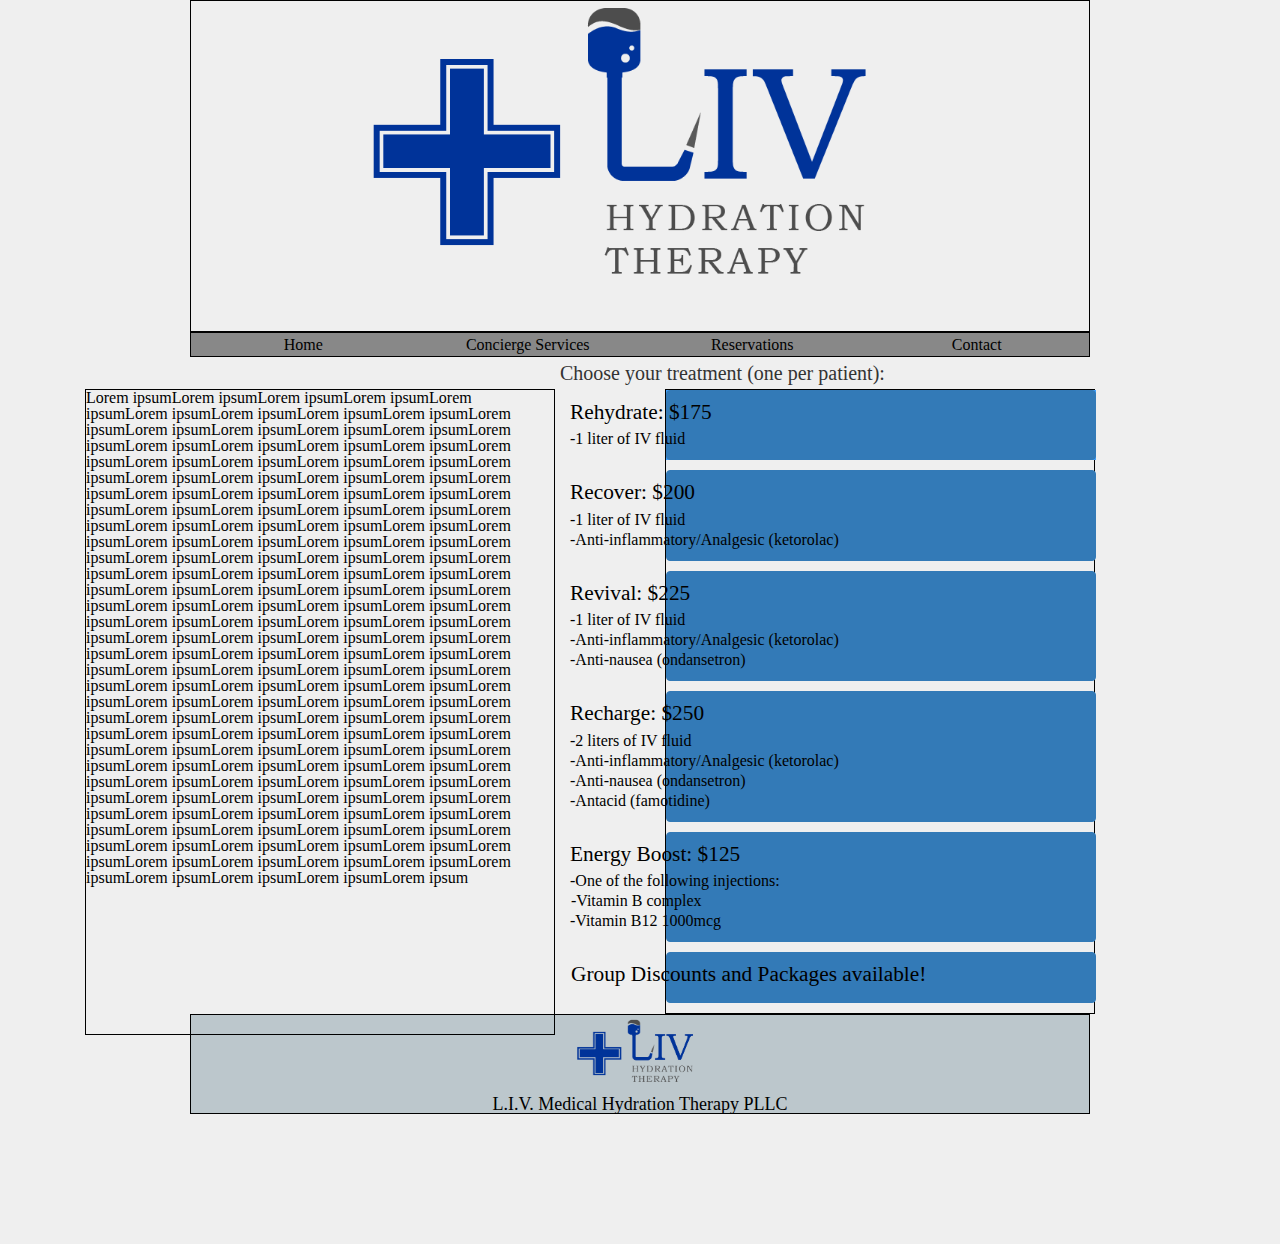
==== ConciergeServices.html @ ba4320a1 "Updated Concierge Services page" ====
<!DOCTYPE html>
<html>
	<head>
		<title>Concierge Services</title>
		<script src="https://ajax.googleapis.com/ajax/libs/jquery/1.11.1/jquery.min.js"></script>
		<link rel="stylesheet" type="text/css" href="http://maxcdn.bootstrapcdn.com/bootstrap/3.2.0/css/bootstrap.min.css"/>
		<link href="styles/desktop.css" type="text/css" rel="stylesheet" />
		<script src="http://maxcdn.bootstrapcdn.com/bootstrap/3.2.0/js/bootstrap.min.js"></script>
		<script src="http://js/bootstrap.min.js"></script>
		<style>
			body{
				background-color: rgb(239, 239, 239);
				line-height: 1;
				font-size: 16px;
			}

			h6{
				position: relative;
				left:560px;
				font-family: Copperplate, "Copperplate Gothic Light", fantasy;
				font-size: 15pt;
				margin-top: 5px;
				margin-bottom: 5px;
			}
		</style>
	</head>
	<body>
		<div id="banner" style="width: 900px; height:332px;">
				<a href="index.html">
				<img src="images/liv-logo.png" width="852px" height="511px"/>
				</a>
		</div>
		<nav>
			<ul>
				<li><a href="index.html">Home</a></li>
				<li><a href="ConciergeServices.html">Concierge Services</a></li>
				<li><a href="Reservations.html">Reservations</a></li>
				<li><a href="Contact.html">Contact</a></li>
			</ul>
		</nav>
		<h6>Choose your treatment (one per patient):</h6>
		<section id="ConciergeServices">
		<p>Lorem ipsumLorem ipsumLorem ipsumLorem ipsumLorem ipsumLorem ipsumLorem ipsumLorem ipsumLorem ipsumLorem ipsumLorem ipsumLorem ipsumLorem ipsumLorem ipsumLorem ipsumLorem ipsumLorem ipsumLorem ipsumLorem ipsumLorem ipsumLorem ipsumLorem ipsumLorem ipsumLorem ipsumLorem ipsumLorem ipsumLorem ipsumLorem ipsumLorem ipsumLorem ipsumLorem ipsumLorem ipsumLorem ipsumLorem ipsumLorem ipsumLorem ipsumLorem ipsumLorem ipsumLorem ipsumLorem ipsumLorem ipsumLorem ipsumLorem ipsumLorem ipsumLorem ipsumLorem ipsumLorem ipsumLorem ipsumLorem ipsumLorem ipsumLorem ipsumLorem ipsumLorem ipsumLorem ipsumLorem ipsumLorem ipsumLorem ipsumLorem ipsumLorem ipsumLorem ipsumLorem ipsumLorem ipsumLorem ipsumLorem ipsumLorem ipsumLorem ipsumLorem ipsumLorem ipsumLorem ipsumLorem ipsumLorem ipsumLorem ipsumLorem ipsumLorem ipsumLorem ipsumLorem ipsumLorem ipsumLorem ipsumLorem ipsumLorem ipsumLorem ipsumLorem ipsumLorem ipsumLorem ipsumLorem ipsumLorem ipsumLorem ipsumLorem ipsumLorem ipsumLorem ipsumLorem ipsumLorem ipsumLorem ipsumLorem ipsumLorem ipsumLorem ipsumLorem ipsumLorem ipsumLorem ipsumLorem ipsumLorem ipsumLorem ipsumLorem ipsumLorem ipsumLorem ipsumLorem ipsumLorem ipsumLorem ipsumLorem ipsumLorem ipsumLorem ipsumLorem ipsumLorem ipsumLorem ipsumLorem ipsumLorem ipsumLorem ipsumLorem ipsumLorem ipsumLorem ipsumLorem ipsumLorem ipsumLorem ipsumLorem ipsumLorem ipsumLorem ipsumLorem ipsumLorem ipsumLorem ipsumLorem ipsumLorem ipsumLorem ipsumLorem ipsumLorem ipsumLorem ipsumLorem ipsumLorem ipsumLorem ipsumLorem ipsumLorem ipsumLorem ipsumLorem ipsumLorem ipsumLorem ipsumLorem ipsumLorem ipsumLorem ipsumLorem ipsumLorem ipsumLorem ipsumLorem ipsumLorem ipsumLorem ipsumLorem ipsum</p>
		</section>
		<section id="container">
			<div class="list-group" style= "margin-bottom: 10px; background-color:rgb(63, 160, 255);">
				<a href="Reservations.html" class="list-group-item active">
					<h4 class="list-group-item-heading" style="color: black; ">Rehydrate: $175</h4>
					<p class="list-group-item-text" style="color: black;">-1 liter of IV fluid</p>
				</a>
			</div>
			<div class="list-group" style= "margin-bottom: 10px">
				<a href="Reservations.html" class="list-group-item active">
					<h4 class="list-group-item-heading" style="color: black;">Recover: $200</h4>
					<p class="list-group-item-text" style="color: black;">-1 liter of IV fluid</p>
					<p class="list-group-item-text" style="color: black;">-Anti-inflammatory/Analgesic (ketorolac)</p>
				</a>
			</div>
			<div class="list-group" style= "margin-bottom: 10px;">
				<a href="Reservations.html" class="list-group-item active">
					<h4 class="list-group-item-heading" style="color: black;">Revival: $225</h4>
					<p class="list-group-item-text" style="color: black;">-1 liter of IV fluid</p>
					<p class="list-group-item-text" style="color: black;">-Anti-inflammatory/Analgesic (ketorolac)</p>
					<p class="list-group-item-text" style="color: black;">-Anti-nausea (ondansetron)</p>
				</a>
			</div>
			<div class="list-group" style= "margin-bottom: 10px;">
				<a href="Reservations.html" class="list-group-item active">
					<h4 class="list-group-item-heading" style="color: black;">Recharge: $250</h4>
					<p class="list-group-item-text" style="color: black;">-2 liters of IV fluid</p>
					<p class="list-group-item-text" style="color: black;">-Anti-inflammatory/Analgesic (ketorolac)</p>
					<p class="list-group-item-text" style="color: black;">-Anti-nausea (ondansetron)</p>
					<p class="list-group-item-text"style="color: black;">-Antacid (famotidine)</p>
				</a>
			</div>
			<div class="list-group" style= "margin-bottom: 10px;">
				<a href="Reservations.html" class="list-group-item active">
					<h4 class="list-group-item-heading" style="color: black;">Energy Boost: $125</h4>
					<p class="list-group-item-text" style="color: black;">-One of the following injections:</p>
					<p class="list-group-item-text" style="color: black; position:relative; left:-224px;">-Vitamin B complex</p>
					<p class="list-group-item-text"style="color: black; position:relative; left:0 px;">-Vitamin B12 1000mcg</p>
				</a>
			</div>
			<div class="list-group" style= " margin-bottom: 10px;">
				<a href="Reservations.html" class="list-group-item active">
					<h4 class="list-group-item-heading" style="color: black; position:relative; left:-224px;">Group Discounts and Packages available!</h4>
				</a>
			</div>
		</section>
		<div id="footer">
			<section><h4> L.I.V. Medical Hydration Therapy PLLC</h4></section>
			<img src="images/liv-logo.png" width="200px" height="119.95px"/>
		</div>
	</body>




</html>
---- styles/desktop.css ----
body{
				background-color: rgb(239, 239, 239);
			}
			#banner{ 
				width:900px;
				height:280px;
				border:solid 1px #000;
				margin: 0 auto;
				text-align: center;
				vertical-align: top;
				padding-bottom: 50px;
				padding-top: auto;
				background-image: url('http://upload.wikimedia.org/wikipedia/commons/6/69/Blank_Map_of_Long_Island.svg');
				background-repeat: no-repeat;
			}

			#banner img{
				margin-top: -100px;
				z-index: 1;
			}
			nav{
				position: relative;
				z-index: 1;
				margin:0 auto;
				border:solid 1px #000;
				background-color: #888;
				width: 900px;
				height:25px;

			}
			nav ul {
			    list-style-type: none;
			    margin: 0;
			    padding: 0;
			    width:100%;
			}

			nav li {
				margin-left:auto;
			    display: inline;
			    float:left;
			    width: 25%;
			    color: #000;
			}

			nav a:link {
			    display: block;
			    padding: 4px;
    			padding-right: 10px;
				color:#000;
   			    text-align: center;
   			    text-decoration: none;  
			}

			nav a:visited{
			 background-color: rgb(0, 29, 141); 
   			 color: #000;
   			 text-decoration: underline;
			}

			nav a:hover{
   			 background-color: rgb(0, 29, 141); 
   			 color: #fff;
   			}

   			nav a:active{
   			 background-color: rgb(0, 29, 141); 
   			 color: #fff;
   			}


	

			#footer{
				width:900px;
				height:100px;
				border:solid 1px #000;
				text-align: center;
				margin: 0 auto;
				color: #fff;
				background-color: rgb(188,199,204);
			}

			#footer h4{
				margin-top: 80px;
				color: black;
				font-family: Copperplate, "Copperplate Gothic Light", fantasy;
			}
			#footer img{
				position: relative;
				top:-130px;
			}
			
			#Contact{
				width: 900px;
				border:solid 1px #000;
				margin: 0 auto;
				background-color: rgb(63, 160, 255);
				color: #fff;
				padding-top: 0px;
				margin-top: 10px;
			}

			#Contact h3{
				margin-top: 0px;
				text-decoration: underline;
			}

			#Contact a:link, a:visited{
				color: black;
				text-decoration: underline;
			}

			h3, p, li , h4{
				font-family: Copperplate, "Copperplate Gothic Light", fantasy;
				color: #000;
			}
			#sectionWrap{
				width:900px;
				margin:0 auto;
			}

			#homeContent{
				margin-top: 10px;
				width:650px;
				height:400px;
				background-color: rgb(63, 160, 255);
				float:left;
			}
			#sideBar{
				margin-top: 10px;
				width:250px;
				height:400px;
				background-color: rgb(239, 239, 239);;
				float:left;

			}
			.clear{
				clear:both;
			}
			
			#container{
				width: 900px;
				margin: 0 auto;
				border:solid 1px #000;
			}

			#homeContent { 
				background-color: #428bca;
			}

			#Contact{
				background-color: #428bca;
			}

			.list-group-item-heading{
				font-family: Copperplate, "Copperplate Gothic Light", fantasy;
				font-size:16pt;
			}

			.list-group-item-text{
				font-family: Copperplate, "Copperplate Gothic Light", fantasy;
				font-size:12pt;

			}

			nav a:link, a:visited {
				padding: 4px;
				padding-bottom: 4px;
			}

			#Reservations{
				width: 900px;
				height:400px;
				border:solid 1px #000;
				margin: 0 auto;
				background-color: #428bca;
				padding-top: 0px;
				margin-top: 10px;
			}

			h3, p, li , h4, .list-group-item-text, .list-group-item-heading, #footer h4 {
				font-family: ‘Palatino Linotype’, ‘Book Antiqua’, Palatino, serif;
				color: black
			}

			.list-group-item.active:hover{
				background-color: #888;
			}

			.list-group{
				width: 430px;
				position:relative; 
				left:0px;
				right:0;
			}

			#container{
				width: 430px;
				position: relative;
				left:240px;
			}

			#ConciergeServices{
				border:solid 1px #000; 
				width: 470px;
				height:646px;
				margin-left: 85px;
				margin-top: 0px;
				float: left;
			}

			.list-group-item-heading, .list-group-item-text{
				position: relative;
				left: -225px;
				padding: 0
			}
			.list-group-item-text{
				font-size: 12pt;
			}

			p.list-group-item-text{
				height: 20px;
				width: 600px;
			}

			h4.list-group-item-heading{
				width: 600px;
			}
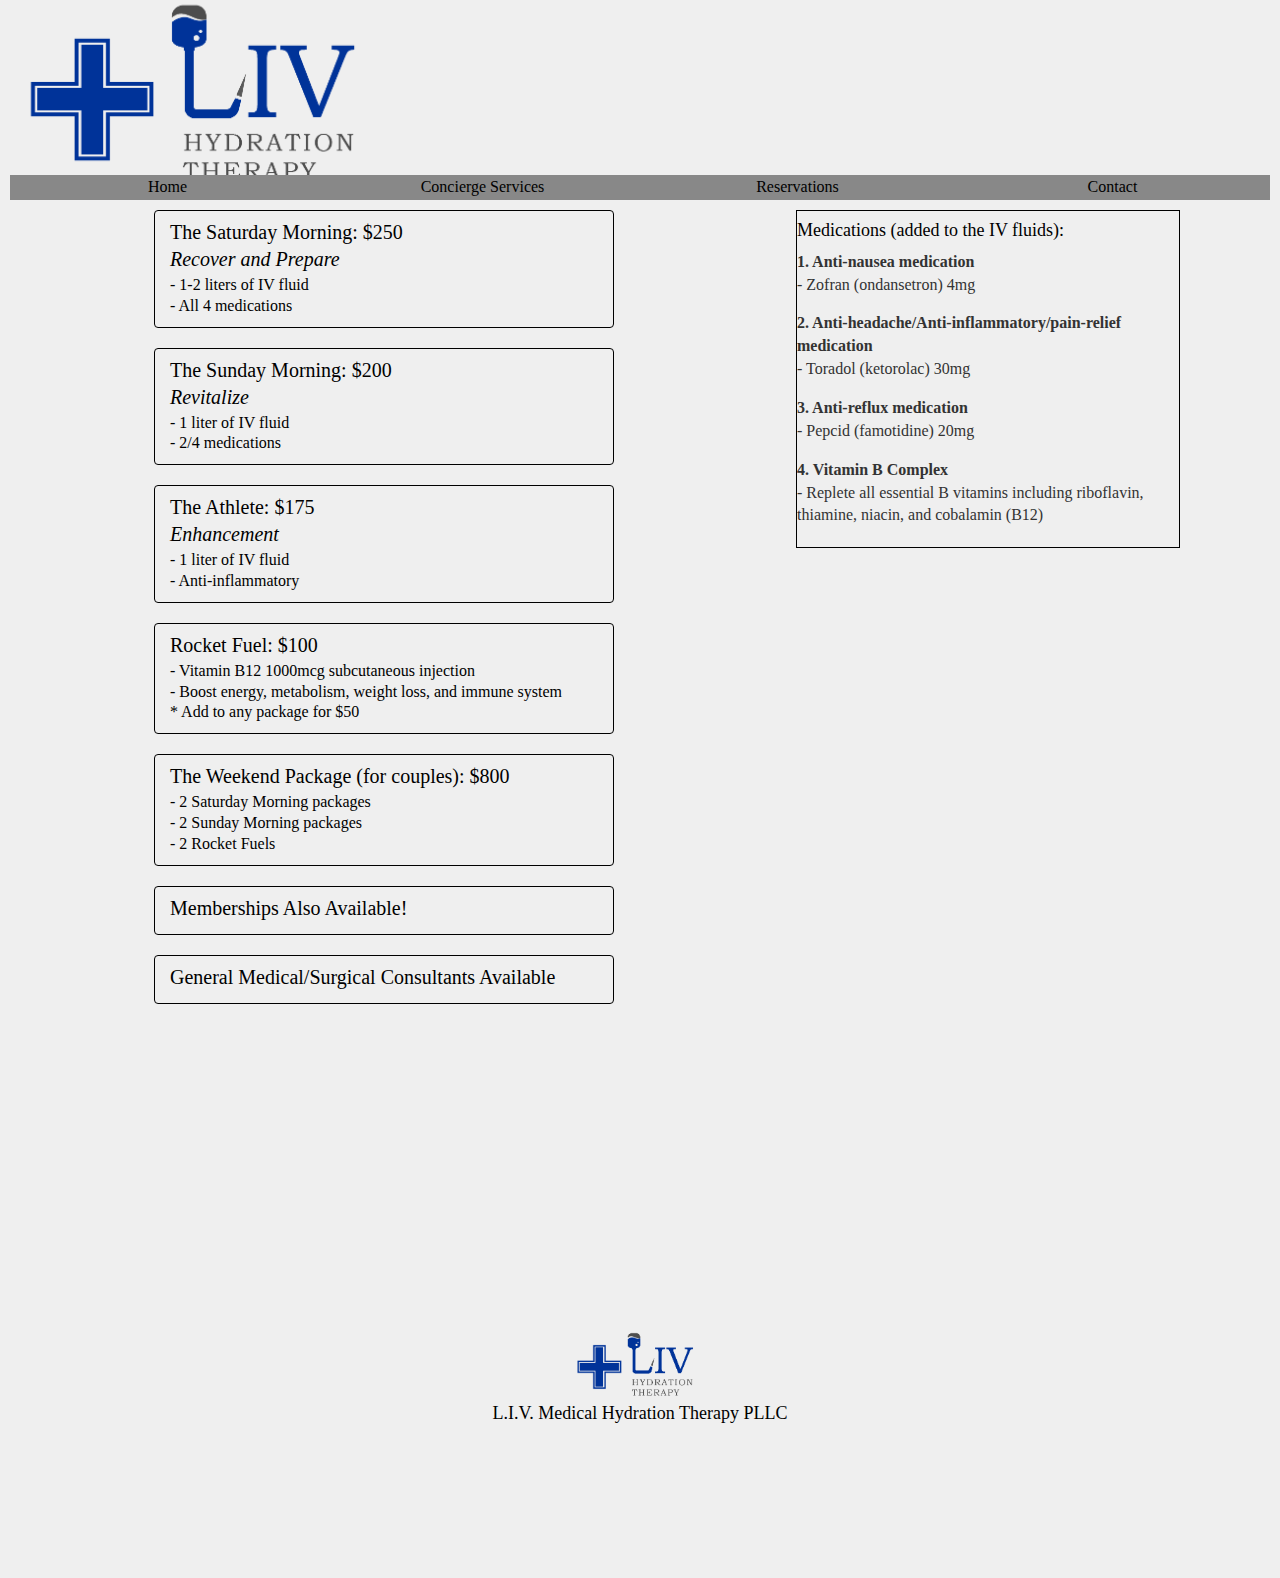
==== commit 6ed191bc: "Made site responsive to tablet, mobile, and desktop and added WordPress files" ====
--- a/ConciergeServices.html
+++ b/ConciergeServices.html
@@ -4,9 +4,21 @@
 		<title>Concierge Services</title>
 		<script src="https://ajax.googleapis.com/ajax/libs/jquery/1.11.1/jquery.min.js"></script>
 		<link rel="stylesheet" type="text/css" href="http://maxcdn.bootstrapcdn.com/bootstrap/3.2.0/css/bootstrap.min.css"/>
-		<link href="styles/desktop.css" type="text/css" rel="stylesheet" />
-		<script src="http://maxcdn.bootstrapcdn.com/bootstrap/3.2.0/js/bootstrap.min.js"></script>
-		<script src="http://js/bootstrap.min.js"></script>
+		<!-- Media query for narrow browser width -->
+		<link rel="stylesheet" media="only screen and (max-width: 480px)" href="styles/mobile.css" />
+
+		<!-- Media query for smartphones -->
+		<link rel="stylesheet" media="only screen and (max-device-width: 568px)" href="styles/mobile.css" />
+
+
+		<!-- Media query for medium browser width -->
+		<link rel="stylesheet" media="only screen and (min-width: 481px) and (max-width: 960px)" href="styles/tablet.css" />
+
+		<!-- Media query for tablets -->
+		<link rel="stylesheet" media="only screen and (min-device-width : 768px) and (max-device-width : 1024px)" href="styles/tablet.css" />
+
+		<!-- Media query for full browser width -->
+		<link rel="stylesheet" media="only screen and (min-width: 961px)" href="styles/desktop.css" />
 		<style>
 			body{
 				background-color: rgb(239, 239, 239);
@@ -16,18 +28,33 @@
 
 			h6{
 				position: relative;
-				left:560px;
+				right:-180px;
 				font-family: Copperplate, "Copperplate Gothic Light", fantasy;
 				font-size: 15pt;
 				margin-top: 5px;
 				margin-bottom: 5px;
+				margin-right: -100px;
+			}
+			#footer h4{
+				margin-left: auto;
+				margin-right: auto;
+			}
+			#footer img{
+				position: relative;
+				z-index: -1px;
+				top: -125px;
+			}
+
+			#banner{
+				height:200px;
+				
 			}
 		</style>
 	</head>
 	<body>
-		<div id="banner" style="width: 900px; height:332px;">
+		<div id="banner">
 				<a href="index.html">
-				<img src="images/liv-logo.png" width="852px" height="511px"/>
+				<img src="images/liv-logo.png" width="560px" height="335px;"/>
 				</a>
 		</div>
 		<nav>
@@ -38,55 +65,77 @@
 				<li><a href="Contact.html">Contact</a></li>
 			</ul>
 		</nav>
-		<h6>Choose your treatment (one per patient):</h6>
 		<section id="ConciergeServices">
-		<p>Lorem ipsumLorem ipsumLorem ipsumLorem ipsumLorem ipsumLorem ipsumLorem ipsumLorem ipsumLorem ipsumLorem ipsumLorem ipsumLorem ipsumLorem ipsumLorem ipsumLorem ipsumLorem ipsumLorem ipsumLorem ipsumLorem ipsumLorem ipsumLorem ipsumLorem ipsumLorem ipsumLorem ipsumLorem ipsumLorem ipsumLorem ipsumLorem ipsumLorem ipsumLorem ipsumLorem ipsumLorem ipsumLorem ipsumLorem ipsumLorem ipsumLorem ipsumLorem ipsumLorem ipsumLorem ipsumLorem ipsumLorem ipsumLorem ipsumLorem ipsumLorem ipsumLorem ipsumLorem ipsumLorem ipsumLorem ipsumLorem ipsumLorem ipsumLorem ipsumLorem ipsumLorem ipsumLorem ipsumLorem ipsumLorem ipsumLorem ipsumLorem ipsumLorem ipsumLorem ipsumLorem ipsumLorem ipsumLorem ipsumLorem ipsumLorem ipsumLorem ipsumLorem ipsumLorem ipsumLorem ipsumLorem ipsumLorem ipsumLorem ipsumLorem ipsumLorem ipsumLorem ipsumLorem ipsumLorem ipsumLorem ipsumLorem ipsumLorem ipsumLorem ipsumLorem ipsumLorem ipsumLorem ipsumLorem ipsumLorem ipsumLorem ipsumLorem ipsumLorem ipsumLorem ipsumLorem ipsumLorem ipsumLorem ipsumLorem ipsumLorem ipsumLorem ipsumLorem ipsumLorem ipsumLorem ipsumLorem ipsumLorem ipsumLorem ipsumLorem ipsumLorem ipsumLorem ipsumLorem ipsumLorem ipsumLorem ipsumLorem ipsumLorem ipsumLorem ipsumLorem ipsumLorem ipsumLorem ipsumLorem ipsumLorem ipsumLorem ipsumLorem ipsumLorem ipsumLorem ipsumLorem ipsumLorem ipsumLorem ipsumLorem ipsumLorem ipsumLorem ipsumLorem ipsumLorem ipsumLorem ipsumLorem ipsumLorem ipsumLorem ipsumLorem ipsumLorem ipsumLorem ipsumLorem ipsumLorem ipsumLorem ipsumLorem ipsumLorem ipsumLorem ipsumLorem ipsumLorem ipsumLorem ipsumLorem ipsumLorem ipsumLorem ipsumLorem ipsumLorem ipsumLorem ipsumLorem ipsumLorem ipsumLorem ipsumLorem ipsum</p>
+		<h4>Medications (added to the IV fluids):</h4>
+		<dl>
+			<dt>1. Anti-nausea medication</dt>
+				<dd>  - Zofran (ondansetron) 4mg </dd>
+			<br>
+			<dt>2. Anti-headache/Anti-inflammatory/pain-relief medication</dt>
+				<dd>  - Toradol (ketorolac) 30mg </dd>
+			<br>
+			<dt>3. Anti-reflux medication</dt>
+				<dd> - Pepcid (famotidine) 20mg</dd>
+			<br>
+			<dt>4. Vitamin B Complex</dt>
+				<dd>  - Replete all essential B vitamins including riboflavin, thiamine, niacin, and cobalamin (B12)</dd>
+			
+		</dl>
 		</section>
 		<section id="container">
-			<div class="list-group" style= "margin-bottom: 10px; background-color:rgb(63, 160, 255);">
+			<div class="list-group">
 				<a href="Reservations.html" class="list-group-item active">
-					<h4 class="list-group-item-heading" style="color: black; ">Rehydrate: $175</h4>
-					<p class="list-group-item-text" style="color: black;">-1 liter of IV fluid</p>
+					<!-- THIS IS A BUTTON FEATURE --><!-- <button type="button">Select</button> -->
+					<h4 class="list-group-item-heading" style="color: black; ">The Saturday Morning: $250 </h4>
+					<h6 class="list-group-item-heading" style="color: black; ">Recover and Prepare</h6>
+					<p class="list-group-item-text" style="color: black;">- 1-2 liters of IV fluid</p>
+					<p class="list-group-item-text" style="color: black;">- All 4 medications</p>
 				</a>
 			</div>
-			<div class="list-group" style= "margin-bottom: 10px">
+			<div class="list-group">
 				<a href="Reservations.html" class="list-group-item active">
-					<h4 class="list-group-item-heading" style="color: black;">Recover: $200</h4>
-					<p class="list-group-item-text" style="color: black;">-1 liter of IV fluid</p>
-					<p class="list-group-item-text" style="color: black;">-Anti-inflammatory/Analgesic (ketorolac)</p>
+					<h4 class="list-group-item-heading" style="color: black;">The Sunday Morning: $200</h4>
+					<h6 class="list-group-item-heading" style="color: black; ">Revitalize</h6>
+					<p class="list-group-item-text" style="color: black;">- 1 liter of IV fluid</p>
+					<p class="list-group-item-text" style="color: black;">- 2/4 medications </p>
 				</a>
 			</div>
-			<div class="list-group" style= "margin-bottom: 10px;">
+			<div class="list-group">
 				<a href="Reservations.html" class="list-group-item active">
-					<h4 class="list-group-item-heading" style="color: black;">Revival: $225</h4>
-					<p class="list-group-item-text" style="color: black;">-1 liter of IV fluid</p>
-					<p class="list-group-item-text" style="color: black;">-Anti-inflammatory/Analgesic (ketorolac)</p>
-					<p class="list-group-item-text" style="color: black;">-Anti-nausea (ondansetron)</p>
+					<h4 class="list-group-item-heading" style="color: black;">The Athlete: $175</h4>
+					<h6 class="list-group-item-heading" style="color: black; ">Enhancement</h6>
+					<p class="list-group-item-text" style="color: black;">- 1 liter of IV fluid</p>
+					<p class="list-group-item-text" style="color: black;">- Anti-inflammatory</p>
 				</a>
 			</div>
-			<div class="list-group" style= "margin-bottom: 10px;">
+			<div class="list-group">
 				<a href="Reservations.html" class="list-group-item active">
-					<h4 class="list-group-item-heading" style="color: black;">Recharge: $250</h4>
-					<p class="list-group-item-text" style="color: black;">-2 liters of IV fluid</p>
-					<p class="list-group-item-text" style="color: black;">-Anti-inflammatory/Analgesic (ketorolac)</p>
-					<p class="list-group-item-text" style="color: black;">-Anti-nausea (ondansetron)</p>
-					<p class="list-group-item-text"style="color: black;">-Antacid (famotidine)</p>
+					<h4 class="list-group-item-heading" style="color: black;">Rocket Fuel: $100</h4>
+					<p class="list-group-item-text" style="color: black; width:800px">- Vitamin B12 1000mcg subcutaneous injection</p>
+					<p class="list-group-item-text" style="color: black;">- Boost energy, metabolism, weight loss, and immune system</p>
+					<p class="list-group-item-text" style="color: black;">* Add to any package for $50</p>
 				</a>
 			</div>
-			<div class="list-group" style= "margin-bottom: 10px;">
+			<div class="list-group" style= >
 				<a href="Reservations.html" class="list-group-item active">
-					<h4 class="list-group-item-heading" style="color: black;">Energy Boost: $125</h4>
-					<p class="list-group-item-text" style="color: black;">-One of the following injections:</p>
-					<p class="list-group-item-text" style="color: black; position:relative; left:-224px;">-Vitamin B complex</p>
-					<p class="list-group-item-text"style="color: black; position:relative; left:0 px;">-Vitamin B12 1000mcg</p>
+					<h4 class="list-group-item-heading" style="color: black;">The Weekend Package (for couples): $800</h4>
+					<p class="list-group-item-text" style="color: black;">- 2 Saturday Morning packages</p>
+					<p class="list-group-item-text" style="color: black; position:relative; left:0px;">- 2 Sunday Morning packages</p>
+					<p class="list-group-item-text"style="color: black; position:relative; left:0 px;">- 2 Rocket Fuels</p>
 				</a>
 			</div>
-			<div class="list-group" style= " margin-bottom: 10px;">
+			<div class="list-group" >
 				<a href="Reservations.html" class="list-group-item active">
-					<h4 class="list-group-item-heading" style="color: black; position:relative; left:-224px;">Group Discounts and Packages available!</h4>
+					<h4 class="list-group-item-heading" style="color: black; position:relative; left:0px;">Memberships Also Available!</h4>
+				</a>
+			</div>
+			<div class="list-group" ">
+				<a href="Reservations.html" class="list-group-item active">
+					<h4 class="list-group-item-heading" style="color: black; position:relative; left:0px;">General Medical/Surgical Consultants Available</h4>
 				</a>
 			</div>
 		</section>
+		
 		<div id="footer">
 			<section><h4> L.I.V. Medical Hydration Therapy PLLC</h4></section>
 			<img src="images/liv-logo.png" width="200px" height="119.95px"/>
--- a/styles/mobile.css
+++ b/styles/mobile.css
@@ -0,0 +1,439 @@
+body{
+				background-color: rgb(239, 239, 239);
+			}
+			#banner{ 
+				width:900px;
+				height:280px;
+				margin: 0 auto;
+				text-align: center;
+				vertical-align: top;
+				padding-bottom: 50px;
+				padding-top: auto;
+				background-image: url('http://upload.wikimedia.org/wikipedia/commons/6/69/Blank_Map_of_Long_Island.svg');
+				background-repeat: no-repeat;
+			}
+
+			#banner img{
+				margin-top: -100px;
+				z-index: 1;
+			}
+			nav{
+				position: relative;
+				z-index: 1;
+				margin:0 auto;
+				/*background-color: #888;*/
+				width: 900px;
+				height:25px;
+
+			}
+			nav ul {
+			    list-style-type: none;
+			    margin: 0;
+			    padding: 0;
+			    width:100%;
+			}
+
+			nav li {
+				margin-left:auto;
+			    display: inline;
+			    float:left;
+			    width: 25%;
+			    color: #000;
+			}
+
+			nav a:link {
+			    display: block;
+			    padding: 4px;
+    			padding-right: 10px;
+				color:#000;
+   			    text-align: center;
+   			    text-decoration: none;  
+			}
+
+			nav a:visited{
+			 background-color: rgb(0, 29, 141); 
+   			 color: #000;
+   			 text-decoration: underline;
+			}
+
+			nav a:hover{
+   			 background-color: rgb(0, 29, 141); 
+   			 color: #fff;
+   			}
+
+   			nav a:active{
+   			 background-color: rgb(0, 29, 141); 
+   			 color: #fff;
+   			}
+
+
+	
+
+			#footer{
+				width:900px;
+				height:100px;
+				border:solid 1px #fff;
+				text-align: center;
+				margin: 0 auto;
+				color: #fff;
+				background-color: rgb(188,199,204);
+			}
+
+			#footer h4{
+				margin-top: 80px;
+				color: black;
+				font-family: Copperplate, "Copperplate Gothic Light", fantasy;
+			}
+			#footer img{
+				position: relative;
+				top:-130px;
+			}
+			
+			#Contact{
+				width: 900px;
+				border:solid 1px #000;
+				margin: 0 auto;
+				background-color: rgb(63, 160, 255);
+				color: #fff;
+				padding-top: 0px;
+				margin-top: 10px;
+			}
+
+			#Contact h3{
+				margin-top: 0px;
+				text-decoration: underline;
+			}
+
+			#Contact a:link, a:visited{
+				color: black;
+				text-decoration: underline;
+			}
+
+			h3, p, li , h4{
+				font-family: Copperplate, "Copperplate Gothic Light", fantasy;
+				color: #000;
+			}
+			#sectionWrap{
+				width:900px;
+				margin:0 auto;
+			}
+
+			#homeContent{
+				margin-top: -10px;
+				width:650px;
+				height:400px;
+				background-color: rgb(63, 160, 255);
+				float:left;
+			}
+			#sideBar{
+				margin-top: 10px;
+				width:250px;
+				height:400px;
+				background-color: rgb(239, 239, 239);;
+				float:left;
+
+			}
+			.clear{
+				clear:both;
+			}
+			
+			#container{
+				width: 900px;
+				margin: 0 auto;
+			}
+
+			#homeContent { 
+				background-color: #428bca;
+			}
+
+			#Contact{
+				background-color: #428bca;
+			}
+
+			.list-group-item-heading{
+				font-family: Copperplate, "Copperplate Gothic Light", fantasy;
+				font-size:16pt;
+			}
+
+			.list-group-item-text{
+				font-family: Copperplate, "Copperplate Gothic Light", fantasy;
+				font-size:12pt;
+
+			}
+
+			nav a:link, a:visited {
+				padding: 4px;
+				padding-bottom: 4px;
+			}
+
+			#Reservations{
+				width: 900px;
+				height:400px;
+				border:solid 1px #000;
+				margin: 0 auto;
+				background-color: #428bca;
+				padding-top: 0px;
+				margin-top: 10px;
+			}
+
+			h3, p, li , h4, .list-group-item-text, .list-group-item-heading, #footer h4 {
+				font-family: ‘Palatino Linotype’, ‘Book Antiqua’, Palatino, serif;
+				color: black
+			}
+
+			
+
+			.list-group{
+				width: 100%;
+				position:relative; 
+				left:0px;
+				right:0px;
+			}
+
+			#container{
+				width: 40%;
+				position: relative;
+				right:200px;
+			}
+
+			#ConciergeServices{
+				width: 30%;
+				margin-top: 0px;
+				float: right;
+				margin-right: 175px;
+
+			}
+
+			.list-group-item-heading, .list-group-item-text{
+				position: relative;
+				left: 0px;
+				padding: 0;
+			}
+			.list-group-item-text{
+				font-size: 12pt;
+			}
+
+			p.list-group-item-text{
+					width: 600px;
+				}
+
+			h4.list-group-item-heading{
+				width: 670px;
+			}
+
+			#footer h4{
+				font-family: ‘Palatino Linotype’, ‘Book Antiqua’, Palatino, serif;
+			}
+
+			#Contact{
+				border:none;
+				background-color: rgb(239, 239, 239);
+			}
+
+			#footer{
+					background-color:rgb(239, 239, 239);
+					border: none;
+			}
+
+			#Reservations{
+				background-color:rgb(239, 239, 239);
+				border:none;
+			}
+			#homeContent{
+				background-color:rgb(239, 239, 239);
+			}
+
+			h6{
+				font-style: italic;
+			}
+
+			dl, dt, dd{
+				font-family: ‘Palatino Linotype’, ‘Book Antiqua’, Palatino, serif;
+			}
+
+			#ConciergeServices{
+				border: solid 1pt #000;
+				margin-top: 10px;
+				margin-right: 100px;
+			}
+
+			.list-group-item.active{
+				margin-top: 10px;
+			}
+			.list-group{
+				margin-left: 5px;
+			}
+			.list-group-item.active{
+				background-color: rgb(239, 239, 239);
+				border: solid 1pt #000;
+			}
+
+			.list-group-item.active, .list-group-item.active:hover, .list-group-item.active:focus {
+				background-color: rgb(239, 239, 239);
+			}
+
+			/*button{
+				background-color: rgb(0, 29, 141);
+				position: relative;
+				left:300px;
+				top: 25px;
+			}*/
+
+			.list-group{
+				margin-top: 70px;
+				margin-left: 100px;
+				width: 300px;
+				height: 80px;
+
+			}
+
+		#banner img{
+				margin-top: -100px;
+				z-index: 1;
+			}
+			
+		nav{
+			max-width: 960px;
+			min-width: 480px;
+		}
+
+		#homeContent{
+			max-width: 960px;
+			min-width:480px;
+			height: 200px;
+		}
+
+		#Reservations{
+			height:100px;
+		}
+
+		#container{
+			right: 235px;
+
+		}
+		.list-group-item-heading{
+			font-size: 20px;
+		}
+
+		nav{
+			min-width: 400px;
+			max-width: 480px;
+			background-color: none;
+		
+		}
+		nav ul {
+			min-width: 400px;
+			max-width: 480px;
+		/*	width: 100%*/
+
+			}
+
+			nav li {
+				min-width: 480px;
+				border:solid 1pt #000;
+				/*border-color: #888*/
+			}
+
+			nav a:link {
+			 min-width: 400px;
+				max-width: 480px;  
+			}
+
+			nav a:visited{
+			min-width: 400px;
+			max-width: 480px;
+			background-color: #888;
+
+			}
+
+			nav a:link, a:visited {
+			padding: 2px;
+			padding-bottom: 2px;
+			background-color: #888;
+			min-width: 400px;
+			max-width: 480px;
+		}
+		nav a:hover{
+   			 background-color: rgb(0, 29, 141); 
+   			 color: #fff;
+   			min-width: 400px;
+			max-width: 480px;
+   			}
+   		#homeContent{
+
+   			max-width:400px;
+   			height: 200px;
+   		}
+
+   		#homeContent p{
+   			max-width: 350px;
+
+   		}
+
+   		#banner img{
+			position: relative;
+			top: 90px;
+			left:-375px;
+			margin-left:-10px;
+			height: 250px;
+			width: 179px;
+		
+		}
+		#banner{
+			background-size: 100% 60%;
+			background-position:-270px 40px;
+			margin-left: -10px;
+			margin-right: 0px;
+			margin-top: -40px;
+			height: 170px;
+		}
+			
+		#banner h4 {
+			position: relative;
+			top:-90px;
+			left: -60px;
+			font-size: 10pt;
+		}
+		#banner p{
+			position: relative;
+			top:-90px;
+			left: -65px;
+			font-size: 10pt;
+		}
+
+		#banner{
+			max-width: 1260px;
+			min-width: 480px;
+		}
+
+		nav a:link, a:visited{
+			padding:2px;
+			padding-bottom: 2px;
+
+		}
+   	
+
+   		#footer{
+   			min-width: 400px;
+   			max-width: 480px;
+   		}
+   		#ConciergeServices{
+  			margin-right: -80px;
+   			width: 150px
+   		}
+
+   		.list-group{
+   			width: 200px;
+   			height: 200px;
+   			margin-top: 75px;
+
+   		}
+
+   		.list-group-item-heading{
+   			margin-right: -50px;
+   			font:15px;
+   		}
+
+   		.list-group-item-text{
+   			font-size: 12px;
+   		}--- a/styles/mobile.css
+++ b/styles/mobile.css
@@ -0,0 +1,439 @@
+body{
+				background-color: rgb(239, 239, 239);
+			}
+			#banner{ 
+				width:900px;
+				height:280px;
+				margin: 0 auto;
+				text-align: center;
+				vertical-align: top;
+				padding-bottom: 50px;
+				padding-top: auto;
+				background-image: url('http://upload.wikimedia.org/wikipedia/commons/6/69/Blank_Map_of_Long_Island.svg');
+				background-repeat: no-repeat;
+			}
+
+			#banner img{
+				margin-top: -100px;
+				z-index: 1;
+			}
+			nav{
+				position: relative;
+				z-index: 1;
+				margin:0 auto;
+				/*background-color: #888;*/
+				width: 900px;
+				height:25px;
+
+			}
+			nav ul {
+			    list-style-type: none;
+			    margin: 0;
+			    padding: 0;
+			    width:100%;
+			}
+
+			nav li {
+				margin-left:auto;
+			    display: inline;
+			    float:left;
+			    width: 25%;
+			    color: #000;
+			}
+
+			nav a:link {
+			    display: block;
+			    padding: 4px;
+    			padding-right: 10px;
+				color:#000;
+   			    text-align: center;
+   			    text-decoration: none;  
+			}
+
+			nav a:visited{
+			 background-color: rgb(0, 29, 141); 
+   			 color: #000;
+   			 text-decoration: underline;
+			}
+
+			nav a:hover{
+   			 background-color: rgb(0, 29, 141); 
+   			 color: #fff;
+   			}
+
+   			nav a:active{
+   			 background-color: rgb(0, 29, 141); 
+   			 color: #fff;
+   			}
+
+
+	
+
+			#footer{
+				width:900px;
+				height:100px;
+				border:solid 1px #fff;
+				text-align: center;
+				margin: 0 auto;
+				color: #fff;
+				background-color: rgb(188,199,204);
+			}
+
+			#footer h4{
+				margin-top: 80px;
+				color: black;
+				font-family: Copperplate, "Copperplate Gothic Light", fantasy;
+			}
+			#footer img{
+				position: relative;
+				top:-130px;
+			}
+			
+			#Contact{
+				width: 900px;
+				border:solid 1px #000;
+				margin: 0 auto;
+				background-color: rgb(63, 160, 255);
+				color: #fff;
+				padding-top: 0px;
+				margin-top: 10px;
+			}
+
+			#Contact h3{
+				margin-top: 0px;
+				text-decoration: underline;
+			}
+
+			#Contact a:link, a:visited{
+				color: black;
+				text-decoration: underline;
+			}
+
+			h3, p, li , h4{
+				font-family: Copperplate, "Copperplate Gothic Light", fantasy;
+				color: #000;
+			}
+			#sectionWrap{
+				width:900px;
+				margin:0 auto;
+			}
+
+			#homeContent{
+				margin-top: -10px;
+				width:650px;
+				height:400px;
+				background-color: rgb(63, 160, 255);
+				float:left;
+			}
+			#sideBar{
+				margin-top: 10px;
+				width:250px;
+				height:400px;
+				background-color: rgb(239, 239, 239);;
+				float:left;
+
+			}
+			.clear{
+				clear:both;
+			}
+			
+			#container{
+				width: 900px;
+				margin: 0 auto;
+			}
+
+			#homeContent { 
+				background-color: #428bca;
+			}
+
+			#Contact{
+				background-color: #428bca;
+			}
+
+			.list-group-item-heading{
+				font-family: Copperplate, "Copperplate Gothic Light", fantasy;
+				font-size:16pt;
+			}
+
+			.list-group-item-text{
+				font-family: Copperplate, "Copperplate Gothic Light", fantasy;
+				font-size:12pt;
+
+			}
+
+			nav a:link, a:visited {
+				padding: 4px;
+				padding-bottom: 4px;
+			}
+
+			#Reservations{
+				width: 900px;
+				height:400px;
+				border:solid 1px #000;
+				margin: 0 auto;
+				background-color: #428bca;
+				padding-top: 0px;
+				margin-top: 10px;
+			}
+
+			h3, p, li , h4, .list-group-item-text, .list-group-item-heading, #footer h4 {
+				font-family: ‘Palatino Linotype’, ‘Book Antiqua’, Palatino, serif;
+				color: black
+			}
+
+			
+
+			.list-group{
+				width: 100%;
+				position:relative; 
+				left:0px;
+				right:0px;
+			}
+
+			#container{
+				width: 40%;
+				position: relative;
+				right:200px;
+			}
+
+			#ConciergeServices{
+				width: 30%;
+				margin-top: 0px;
+				float: right;
+				margin-right: 175px;
+
+			}
+
+			.list-group-item-heading, .list-group-item-text{
+				position: relative;
+				left: 0px;
+				padding: 0;
+			}
+			.list-group-item-text{
+				font-size: 12pt;
+			}
+
+			p.list-group-item-text{
+					width: 600px;
+				}
+
+			h4.list-group-item-heading{
+				width: 670px;
+			}
+
+			#footer h4{
+				font-family: ‘Palatino Linotype’, ‘Book Antiqua’, Palatino, serif;
+			}
+
+			#Contact{
+				border:none;
+				background-color: rgb(239, 239, 239);
+			}
+
+			#footer{
+					background-color:rgb(239, 239, 239);
+					border: none;
+			}
+
+			#Reservations{
+				background-color:rgb(239, 239, 239);
+				border:none;
+			}
+			#homeContent{
+				background-color:rgb(239, 239, 239);
+			}
+
+			h6{
+				font-style: italic;
+			}
+
+			dl, dt, dd{
+				font-family: ‘Palatino Linotype’, ‘Book Antiqua’, Palatino, serif;
+			}
+
+			#ConciergeServices{
+				border: solid 1pt #000;
+				margin-top: 10px;
+				margin-right: 100px;
+			}
+
+			.list-group-item.active{
+				margin-top: 10px;
+			}
+			.list-group{
+				margin-left: 5px;
+			}
+			.list-group-item.active{
+				background-color: rgb(239, 239, 239);
+				border: solid 1pt #000;
+			}
+
+			.list-group-item.active, .list-group-item.active:hover, .list-group-item.active:focus {
+				background-color: rgb(239, 239, 239);
+			}
+
+			/*button{
+				background-color: rgb(0, 29, 141);
+				position: relative;
+				left:300px;
+				top: 25px;
+			}*/
+
+			.list-group{
+				margin-top: 70px;
+				margin-left: 100px;
+				width: 300px;
+				height: 80px;
+
+			}
+
+		#banner img{
+				margin-top: -100px;
+				z-index: 1;
+			}
+			
+		nav{
+			max-width: 960px;
+			min-width: 480px;
+		}
+
+		#homeContent{
+			max-width: 960px;
+			min-width:480px;
+			height: 200px;
+		}
+
+		#Reservations{
+			height:100px;
+		}
+
+		#container{
+			right: 235px;
+
+		}
+		.list-group-item-heading{
+			font-size: 20px;
+		}
+
+		nav{
+			min-width: 400px;
+			max-width: 480px;
+			background-color: none;
+		
+		}
+		nav ul {
+			min-width: 400px;
+			max-width: 480px;
+		/*	width: 100%*/
+
+			}
+
+			nav li {
+				min-width: 480px;
+				border:solid 1pt #000;
+				/*border-color: #888*/
+			}
+
+			nav a:link {
+			 min-width: 400px;
+				max-width: 480px;  
+			}
+
+			nav a:visited{
+			min-width: 400px;
+			max-width: 480px;
+			background-color: #888;
+
+			}
+
+			nav a:link, a:visited {
+			padding: 2px;
+			padding-bottom: 2px;
+			background-color: #888;
+			min-width: 400px;
+			max-width: 480px;
+		}
+		nav a:hover{
+   			 background-color: rgb(0, 29, 141); 
+   			 color: #fff;
+   			min-width: 400px;
+			max-width: 480px;
+   			}
+   		#homeContent{
+
+   			max-width:400px;
+   			height: 200px;
+   		}
+
+   		#homeContent p{
+   			max-width: 350px;
+
+   		}
+
+   		#banner img{
+			position: relative;
+			top: 90px;
+			left:-375px;
+			margin-left:-10px;
+			height: 250px;
+			width: 179px;
+		
+		}
+		#banner{
+			background-size: 100% 60%;
+			background-position:-270px 40px;
+			margin-left: -10px;
+			margin-right: 0px;
+			margin-top: -40px;
+			height: 170px;
+		}
+			
+		#banner h4 {
+			position: relative;
+			top:-90px;
+			left: -60px;
+			font-size: 10pt;
+		}
+		#banner p{
+			position: relative;
+			top:-90px;
+			left: -65px;
+			font-size: 10pt;
+		}
+
+		#banner{
+			max-width: 1260px;
+			min-width: 480px;
+		}
+
+		nav a:link, a:visited{
+			padding:2px;
+			padding-bottom: 2px;
+
+		}
+   	
+
+   		#footer{
+   			min-width: 400px;
+   			max-width: 480px;
+   		}
+   		#ConciergeServices{
+  			margin-right: -80px;
+   			width: 150px
+   		}
+
+   		.list-group{
+   			width: 200px;
+   			height: 200px;
+   			margin-top: 75px;
+
+   		}
+
+   		.list-group-item-heading{
+   			margin-right: -50px;
+   			font:15px;
+   		}
+
+   		.list-group-item-text{
+   			font-size: 12px;
+   		}--- a/styles/tablet.css
+++ b/styles/tablet.css
@@ -0,0 +1,315 @@
+body{
+				background-color: rgb(239, 239, 239);
+			}
+			#banner{ 
+				width:900px;
+				height:280px;
+				margin: 0 auto;
+				text-align: center;
+				vertical-align: top;
+				padding-bottom: 50px;
+				padding-top: auto;
+				background-image: url('http://upload.wikimedia.org/wikipedia/commons/6/69/Blank_Map_of_Long_Island.svg');
+				background-repeat: no-repeat;
+			}
+
+			#banner img{
+				margin-top: -100px;
+				z-index: 1;
+			}
+			nav{
+				position: relative;
+				z-index: 1;
+				margin:0 auto;
+				background-color: #888;
+				width: 900px;
+				height:25px;
+
+			}
+			nav ul {
+			    list-style-type: none;
+			    margin: 0;
+			    padding: 0;
+			    width:100%;
+			}
+
+			nav li {
+				margin-left:auto;
+			    display: inline;
+			    float:left;
+			    width: 25%;
+			    color: #000;
+			}
+
+			nav a:link {
+			    display: block;
+			    padding: 4px;
+    			padding-right: 10px;
+				color:#000;
+   			    text-align: center;
+   			    text-decoration: none;  
+			}
+
+			nav a:visited{
+			 background-color: rgb(0, 29, 141); 
+   			 color: #000;
+   			 text-decoration: underline;
+			}
+
+			nav a:hover{
+   			 background-color: rgb(0, 29, 141); 
+   			 color: #fff;
+   			}
+
+   			nav a:active{
+   			 background-color: rgb(0, 29, 141); 
+   			 color: #fff;
+   			}
+
+
+	
+
+			#footer{
+				width:900px;
+				height:100px;
+				border:solid 1px #fff;
+				text-align: center;
+				margin: 0 auto;
+				color: #fff;
+				background-color: rgb(188,199,204);
+			}
+
+			#footer h4{
+				margin-top: 80px;
+				color: black;
+				font-family: Copperplate, "Copperplate Gothic Light", fantasy;
+			}
+			#footer img{
+				position: relative;
+				top:-130px;
+			}
+			
+			#Contact{
+				width: 900px;
+				border:solid 1px #000;
+				margin: 0 auto;
+				background-color: rgb(63, 160, 255);
+				color: #fff;
+				padding-top: 0px;
+				margin-top: 10px;
+			}
+
+			#Contact h3{
+				margin-top: 0px;
+				text-decoration: underline;
+			}
+
+			#Contact a:link, a:visited{
+				color: black;
+				text-decoration: underline;
+			}
+
+			h3, p, li , h4{
+				font-family: Copperplate, "Copperplate Gothic Light", fantasy;
+				color: #000;
+			}
+			#sectionWrap{
+				width:900px;
+				margin:0 auto;
+			}
+
+			#homeContent{
+				margin-top: -10px;
+				width:650px;
+				height:400px;
+				background-color: rgb(63, 160, 255);
+				float:left;
+			}
+			#sideBar{
+				margin-top: 10px;
+				width:250px;
+				height:400px;
+				background-color: rgb(239, 239, 239);;
+				float:left;
+
+			}
+			.clear{
+				clear:both;
+			}
+			
+			#container{
+				width: 900px;
+				margin: 0 auto;
+			}
+
+			#homeContent { 
+				background-color: #428bca;
+			}
+
+			#Contact{
+				background-color: #428bca;
+			}
+
+			.list-group-item-heading{
+				font-family: Copperplate, "Copperplate Gothic Light", fantasy;
+				font-size:16pt;
+			}
+
+			.list-group-item-text{
+				font-family: Copperplate, "Copperplate Gothic Light", fantasy;
+				font-size:12pt;
+
+			}
+
+			nav a:link, a:visited {
+				padding: 4px;
+				padding-bottom: 4px;
+			}
+
+			#Reservations{
+				width: 900px;
+				height:400px;
+				border:solid 1px #000;
+				margin: 0 auto;
+				background-color: #428bca;
+				padding-top: 0px;
+				margin-top: 10px;
+			}
+
+			h3, p, li , h4, .list-group-item-text, .list-group-item-heading, #footer h4 {
+				font-family: ‘Palatino Linotype’, ‘Book Antiqua’, Palatino, serif;
+				color: black
+			}
+
+			
+
+			.list-group{
+				width: 100%;
+				position:relative; 
+				left:0px;
+				right:0px;
+			}
+
+			#container{
+				width: 40%;
+				position: relative;
+				right:200px;
+			}
+
+			#ConciergeServices{
+				width: 30%;
+				margin-top: 0px;
+				float: right;
+				margin-right: 175px;
+
+			}
+
+			.list-group-item-heading, .list-group-item-text{
+				position: relative;
+				left: 0px;
+				padding: 0;
+			}
+			.list-group-item-text{
+				font-size: 12pt;
+			}
+
+			p.list-group-item-text{
+					width: 600px;
+				}
+
+			h4.list-group-item-heading{
+				width: 670px;
+			}
+
+			#footer h4{
+				font-family: ‘Palatino Linotype’, ‘Book Antiqua’, Palatino, serif;
+			}
+
+			#Contact{
+				border:none;
+				background-color: rgb(239, 239, 239);
+			}
+
+			#footer{
+					background-color:rgb(239, 239, 239);
+					border: none;
+			}
+
+			#Reservations{
+				background-color:rgb(239, 239, 239);
+				border:none;
+			}
+			#homeContent{
+				background-color:rgb(239, 239, 239);
+			}
+
+			h6{
+				font-style: italic;
+			}
+
+			dl, dt, dd{
+				font-family: ‘Palatino Linotype’, ‘Book Antiqua’, Palatino, serif;
+			}
+
+			#ConciergeServices{
+				border: solid 1pt #000;
+				margin-top: 10px;
+				margin-right: 100px;
+			}
+
+			.list-group-item.active{
+				margin-top: 10px;
+			}
+			.list-group{
+				margin-left: 5px;
+			}
+			.list-group-item.active{
+				background-color: rgb(239, 239, 239);
+				border: solid 1pt #000;
+			}
+
+			.list-group-item.active, .list-group-item.active:hover, .list-group-item.active:focus {
+				background-color: rgb(239, 239, 239);
+			}
+
+			/*button{
+				background-color: rgb(0, 29, 141);
+				position: relative;
+				left:300px;
+				top: 25px;
+			}*/
+
+			.list-group{
+				margin-top: 10px;
+				margin-left: 5px;
+				width: 460px;
+
+			}
+
+		#banner img{
+				margin-top: -100px;
+				z-index: 1;
+			}
+			
+		nav{
+			max-width: 960px;
+			min-width: 480px;
+		}
+
+		#homeContent{
+			max-width: 960px;
+			min-width:480px;
+			height: 200px;
+		}
+
+		#Reservations{
+			height:100px;
+		}
+
+		#container{
+			right: 235px;
+
+		}
+		.list-group-item-heading{
+			font-size: 20px;
+		}--- a/styles/tablet.css
+++ b/styles/tablet.css
@@ -0,0 +1,315 @@
+body{
+				background-color: rgb(239, 239, 239);
+			}
+			#banner{ 
+				width:900px;
+				height:280px;
+				margin: 0 auto;
+				text-align: center;
+				vertical-align: top;
+				padding-bottom: 50px;
+				padding-top: auto;
+				background-image: url('http://upload.wikimedia.org/wikipedia/commons/6/69/Blank_Map_of_Long_Island.svg');
+				background-repeat: no-repeat;
+			}
+
+			#banner img{
+				margin-top: -100px;
+				z-index: 1;
+			}
+			nav{
+				position: relative;
+				z-index: 1;
+				margin:0 auto;
+				background-color: #888;
+				width: 900px;
+				height:25px;
+
+			}
+			nav ul {
+			    list-style-type: none;
+			    margin: 0;
+			    padding: 0;
+			    width:100%;
+			}
+
+			nav li {
+				margin-left:auto;
+			    display: inline;
+			    float:left;
+			    width: 25%;
+			    color: #000;
+			}
+
+			nav a:link {
+			    display: block;
+			    padding: 4px;
+    			padding-right: 10px;
+				color:#000;
+   			    text-align: center;
+   			    text-decoration: none;  
+			}
+
+			nav a:visited{
+			 background-color: rgb(0, 29, 141); 
+   			 color: #000;
+   			 text-decoration: underline;
+			}
+
+			nav a:hover{
+   			 background-color: rgb(0, 29, 141); 
+   			 color: #fff;
+   			}
+
+   			nav a:active{
+   			 background-color: rgb(0, 29, 141); 
+   			 color: #fff;
+   			}
+
+
+	
+
+			#footer{
+				width:900px;
+				height:100px;
+				border:solid 1px #fff;
+				text-align: center;
+				margin: 0 auto;
+				color: #fff;
+				background-color: rgb(188,199,204);
+			}
+
+			#footer h4{
+				margin-top: 80px;
+				color: black;
+				font-family: Copperplate, "Copperplate Gothic Light", fantasy;
+			}
+			#footer img{
+				position: relative;
+				top:-130px;
+			}
+			
+			#Contact{
+				width: 900px;
+				border:solid 1px #000;
+				margin: 0 auto;
+				background-color: rgb(63, 160, 255);
+				color: #fff;
+				padding-top: 0px;
+				margin-top: 10px;
+			}
+
+			#Contact h3{
+				margin-top: 0px;
+				text-decoration: underline;
+			}
+
+			#Contact a:link, a:visited{
+				color: black;
+				text-decoration: underline;
+			}
+
+			h3, p, li , h4{
+				font-family: Copperplate, "Copperplate Gothic Light", fantasy;
+				color: #000;
+			}
+			#sectionWrap{
+				width:900px;
+				margin:0 auto;
+			}
+
+			#homeContent{
+				margin-top: -10px;
+				width:650px;
+				height:400px;
+				background-color: rgb(63, 160, 255);
+				float:left;
+			}
+			#sideBar{
+				margin-top: 10px;
+				width:250px;
+				height:400px;
+				background-color: rgb(239, 239, 239);;
+				float:left;
+
+			}
+			.clear{
+				clear:both;
+			}
+			
+			#container{
+				width: 900px;
+				margin: 0 auto;
+			}
+
+			#homeContent { 
+				background-color: #428bca;
+			}
+
+			#Contact{
+				background-color: #428bca;
+			}
+
+			.list-group-item-heading{
+				font-family: Copperplate, "Copperplate Gothic Light", fantasy;
+				font-size:16pt;
+			}
+
+			.list-group-item-text{
+				font-family: Copperplate, "Copperplate Gothic Light", fantasy;
+				font-size:12pt;
+
+			}
+
+			nav a:link, a:visited {
+				padding: 4px;
+				padding-bottom: 4px;
+			}
+
+			#Reservations{
+				width: 900px;
+				height:400px;
+				border:solid 1px #000;
+				margin: 0 auto;
+				background-color: #428bca;
+				padding-top: 0px;
+				margin-top: 10px;
+			}
+
+			h3, p, li , h4, .list-group-item-text, .list-group-item-heading, #footer h4 {
+				font-family: ‘Palatino Linotype’, ‘Book Antiqua’, Palatino, serif;
+				color: black
+			}
+
+			
+
+			.list-group{
+				width: 100%;
+				position:relative; 
+				left:0px;
+				right:0px;
+			}
+
+			#container{
+				width: 40%;
+				position: relative;
+				right:200px;
+			}
+
+			#ConciergeServices{
+				width: 30%;
+				margin-top: 0px;
+				float: right;
+				margin-right: 175px;
+
+			}
+
+			.list-group-item-heading, .list-group-item-text{
+				position: relative;
+				left: 0px;
+				padding: 0;
+			}
+			.list-group-item-text{
+				font-size: 12pt;
+			}
+
+			p.list-group-item-text{
+					width: 600px;
+				}
+
+			h4.list-group-item-heading{
+				width: 670px;
+			}
+
+			#footer h4{
+				font-family: ‘Palatino Linotype’, ‘Book Antiqua’, Palatino, serif;
+			}
+
+			#Contact{
+				border:none;
+				background-color: rgb(239, 239, 239);
+			}
+
+			#footer{
+					background-color:rgb(239, 239, 239);
+					border: none;
+			}
+
+			#Reservations{
+				background-color:rgb(239, 239, 239);
+				border:none;
+			}
+			#homeContent{
+				background-color:rgb(239, 239, 239);
+			}
+
+			h6{
+				font-style: italic;
+			}
+
+			dl, dt, dd{
+				font-family: ‘Palatino Linotype’, ‘Book Antiqua’, Palatino, serif;
+			}
+
+			#ConciergeServices{
+				border: solid 1pt #000;
+				margin-top: 10px;
+				margin-right: 100px;
+			}
+
+			.list-group-item.active{
+				margin-top: 10px;
+			}
+			.list-group{
+				margin-left: 5px;
+			}
+			.list-group-item.active{
+				background-color: rgb(239, 239, 239);
+				border: solid 1pt #000;
+			}
+
+			.list-group-item.active, .list-group-item.active:hover, .list-group-item.active:focus {
+				background-color: rgb(239, 239, 239);
+			}
+
+			/*button{
+				background-color: rgb(0, 29, 141);
+				position: relative;
+				left:300px;
+				top: 25px;
+			}*/
+
+			.list-group{
+				margin-top: 10px;
+				margin-left: 5px;
+				width: 460px;
+
+			}
+
+		#banner img{
+				margin-top: -100px;
+				z-index: 1;
+			}
+			
+		nav{
+			max-width: 960px;
+			min-width: 480px;
+		}
+
+		#homeContent{
+			max-width: 960px;
+			min-width:480px;
+			height: 200px;
+		}
+
+		#Reservations{
+			height:100px;
+		}
+
+		#container{
+			right: 235px;
+
+		}
+		.list-group-item-heading{
+			font-size: 20px;
+		}--- a/styles/desktop.css
+++ b/styles/desktop.css
@@ -4,7 +4,6 @@
 			#banner{ 
 				width:900px;
 				height:280px;
-				border:solid 1px #000;
 				margin: 0 auto;
 				text-align: center;
 				vertical-align: top;
@@ -22,9 +21,9 @@
 				position: relative;
 				z-index: 1;
 				margin:0 auto;
-				border:solid 1px #000;
 				background-color: #888;
-				width: 900px;
+				min-width: 480px;
+				max-width: 1260px;
 				height:25px;
 
 			}
@@ -74,7 +73,7 @@
 			#footer{
 				width:900px;
 				height:100px;
-				border:solid 1px #000;
+				border:solid 1px #fff;
 				text-align: center;
 				margin: 0 auto;
 				color: #fff;
@@ -115,13 +114,10 @@
 				font-family: Copperplate, "Copperplate Gothic Light", fantasy;
 				color: #000;
 			}
-			#sectionWrap{
-				width:900px;
-				margin:0 auto;
-			}
+		
 
 			#homeContent{
-				margin-top: 10px;
+				margin-top: -10px;
 				width:650px;
 				height:400px;
 				background-color: rgb(63, 160, 255);
@@ -142,7 +138,6 @@
 			#container{
 				width: 900px;
 				margin: 0 auto;
-				border:solid 1px #000;
 			}
 
 			#homeContent { 
@@ -184,47 +179,201 @@
 				color: black
 			}
 
-			.list-group-item.active:hover{
-				background-color: #888;
-			}
+			
 
 			.list-group{
-				width: 430px;
+				width: 100%;
 				position:relative; 
 				left:0px;
-				right:0;
+				right:0px;
 			}
 
 			#container{
-				width: 430px;
-				position: relative;
-				left:240px;
+				width: 40%;
+				position: relative;
+				right:200px;
 			}
 
 			#ConciergeServices{
-				border:solid 1px #000; 
-				width: 470px;
-				height:646px;
-				margin-left: 85px;
+				width: 30%;
 				margin-top: 0px;
-				float: left;
+				float: right;
+				margin-right: 175px;
+
 			}
 
 			.list-group-item-heading, .list-group-item-text{
 				position: relative;
-				left: -225px;
-				padding: 0
+				left: 0px;
+				padding: 0;
 			}
 			.list-group-item-text{
 				font-size: 12pt;
 			}
 
 			p.list-group-item-text{
-				height: 20px;
-				width: 600px;
-			}
+					width: 600px;
+				}
 
 			h4.list-group-item-heading{
-				width: 600px;
-			}
-
+				width: 670px;
+			}
+
+			#footer h4{
+				font-family: ‘Palatino Linotype’, ‘Book Antiqua’, Palatino, serif;
+			}
+
+			#Contact{
+				border:none;
+				background-color: rgb(239, 239, 239);
+			}
+
+			#footer{
+					background-color:rgb(239, 239, 239);
+					border: none;
+			}
+
+			#Reservations{
+				background-color:rgb(239, 239, 239);
+				border:none;
+			}
+			#homeContent{
+				background-color:rgb(239, 239, 239);
+			}
+
+			h6{
+				font-style: italic;
+			}
+
+			dl, dt, dd{
+				font-family: ‘Palatino Linotype’, ‘Book Antiqua’, Palatino, serif;
+			}
+
+			#ConciergeServices{
+				border: solid 1pt #000;
+				margin-top: 10px;
+				margin-right: 100px;
+			}
+
+			.list-group-item.active{
+				margin-top: 10px;
+			}
+			.list-group{
+				margin-left: 5px;
+			}
+			.list-group-item.active{
+				background-color: rgb(239, 239, 239);
+				border: solid 1pt #000;
+			}
+
+			.list-group-item.active, .list-group-item.active:hover, .list-group-item.active:focus {
+				background-color: rgb(239, 239, 239);
+			}
+
+			/*button{
+				background-color: rgb(0, 29, 141);
+				position: relative;
+				left:300px;
+				top: 25px;
+			}*/
+
+			.list-group{
+				margin-top: 10px;
+				margin-left: 5px;
+				width: 460px;
+
+			}
+
+		#banner img{
+				margin-top: -100px;
+				z-index: 1;
+			}
+			
+		nav{
+			max-width: 960px;
+			min-width: 480px;
+		}
+
+		#homeContent{
+			max-width: 960px;
+			min-width:480px;
+			height: 200px;
+		}
+
+		#Reservations{
+			height:100px;
+		}
+
+		#container{
+			right: 235px;
+
+		}
+		.list-group-item-heading{
+			font-size: 20px;
+		}
+			#banner img{
+			position: relative;
+			top: 60px;
+			left:0;
+			margin-left: -550px;
+		
+		}
+		#banner{
+			background-size: 80% 80%;
+			background-position: -175px;
+			margin-right: 0px;
+			margin-top: 0px;
+			height: 200px;
+		}
+			
+		#banner h4 {
+			margin-right:-150px;
+			margin-top: -150px;
+		}
+		#banner p{
+			margin-right: -150px;
+		}
+
+		#banner{
+			min-width: 961px;
+			max-width: 1260px;
+			
+		}
+
+		nav a:link, a:visited{
+			padding:4px;
+			padding-bottom: 4px;
+
+		}
+
+		nav{
+			max-width: 1260px;
+			min-width: 961px;
+
+		}
+
+		#homeContent{
+			min-width: 961px;
+			/*max-width: 1260px;*/
+
+		}
+
+		#homeContent h3{
+			min-width: 961px;
+			max-width: 1260px;
+			margin-right: -100px;
+		}
+
+		#footer{
+			margin-top: 400px;
+		}
+
+		#banner{
+			margin: 0px;
+			margin-top: 0px;
+		}
+
+		body{
+			margin-top: -25px;
+		}
+
